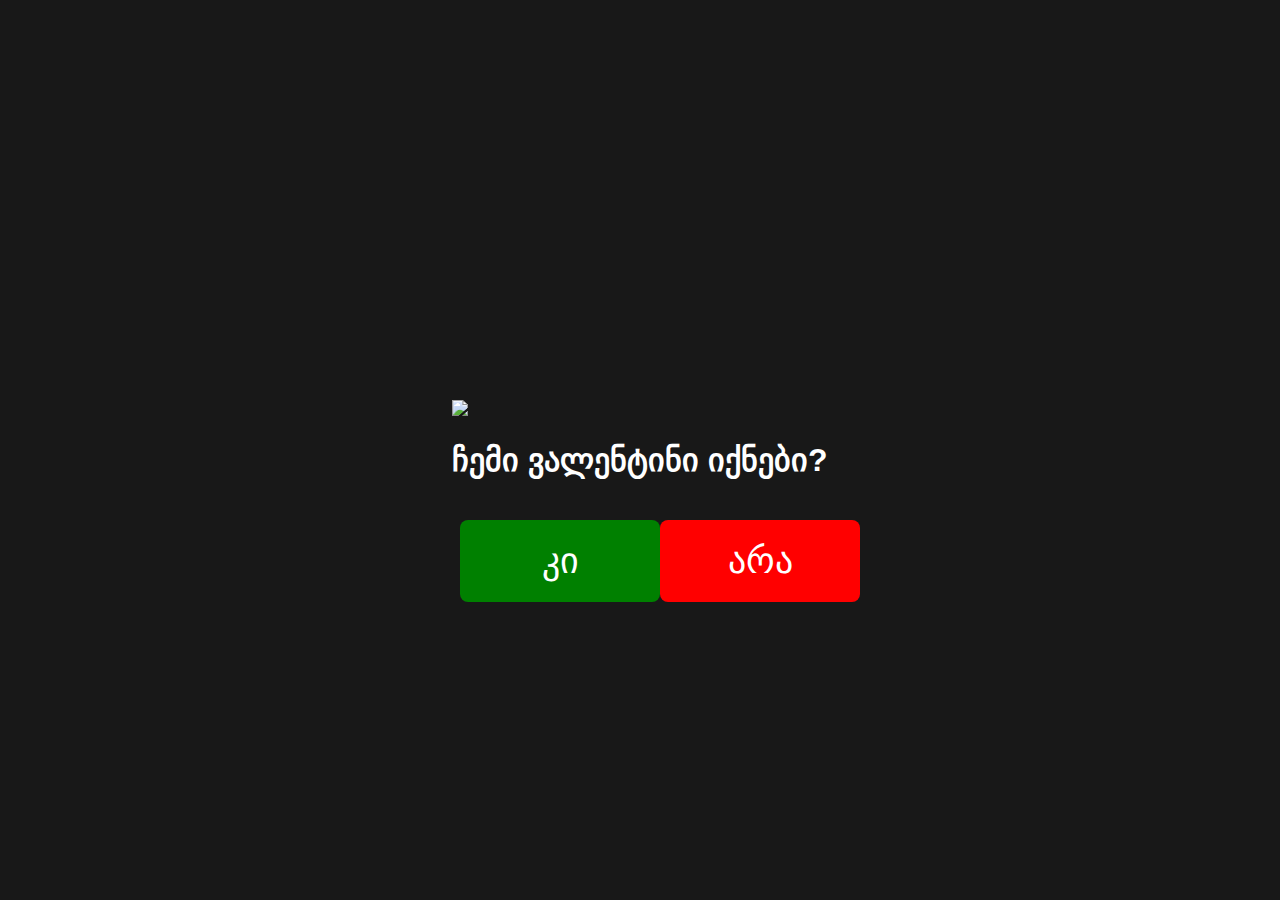
==== index.html @ 32619c17 "Add files via upload" ====
<!doctype html><html lang="en"><head><meta charset="utf-8"/><link rel="icon" href="/favicon.ico"/><meta name="viewport" content="width=device-width,initial-scale=1"/><meta name="theme-color" content="#000000"/><meta name="description" content="Web site created using create-react-app"/><link rel="apple-touch-icon" href="/logo192.png"/><link rel="manifest" href="/manifest.json"/><title>React App</title><script defer="defer" src="/static/js/main.9b0b2400.js"></script><link href="/static/css/main.079e90a6.css" rel="stylesheet"></head><body><noscript>You need to enable JavaScript to run this app.</noscript><div id="root"></div></body></html>
---- static/css/main.079e90a6.css ----
body{-webkit-font-smoothing:antialiased;-moz-osx-font-smoothing:grayscale;font-family:-apple-system,BlinkMacSystemFont,Segoe UI,Roboto,Oxygen,Ubuntu,Cantarell,Fira Sans,Droid Sans,Helvetica Neue,sans-serif;margin:0}code{font-family:source-code-pro,Menlo,Monaco,Consolas,Courier New,monospace}body,html{align-items:center;background-color:#181818;display:flex;height:100%;justify-content:center;width:100%}.text-4xl{color:#fff;text-align:center;width:100%}.buttons{display:flex;justify-content:center;width:100%}.buttons>button{border:none;border-radius:8px;color:#fff;font-size:36px;margin:20px;min-width:200px;padding:20px;width:-webkit-fit-content;width:-moz-fit-content;width:fit-content}.buttongreen{background-color:green}.buttonred{background-color:red}
/*# sourceMappingURL=main.079e90a6.css.map*/
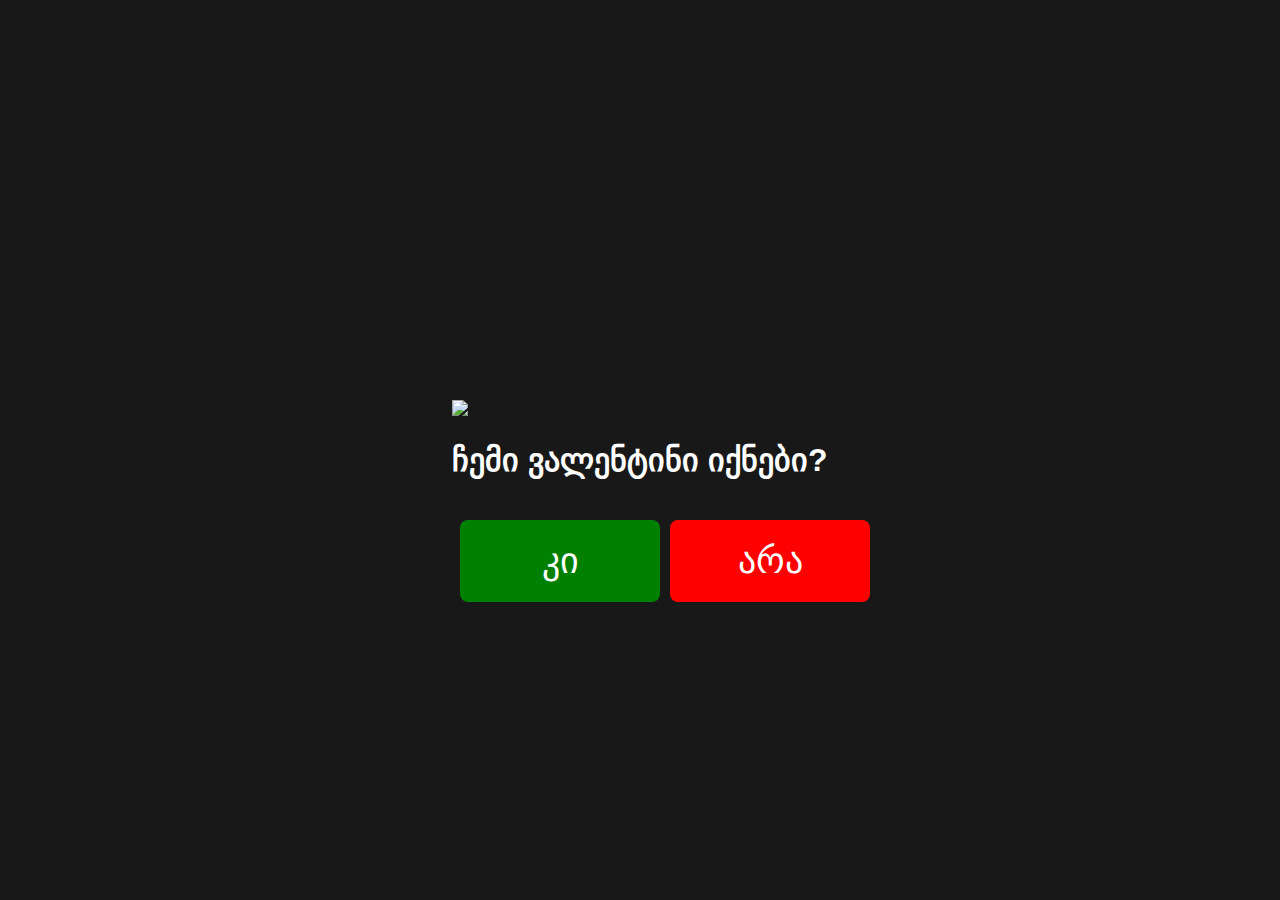
==== commit 76d0ab19: "Add files via upload" ====
--- a/index.html
+++ b/index.html
@@ -1 +1,21 @@
-<!doctype html><html lang="en"><head><meta charset="utf-8"/><link rel="icon" href="/favicon.ico"/><meta name="viewport" content="width=device-width,initial-scale=1"/><meta name="theme-color" content="#000000"/><meta name="description" content="Web site created using create-react-app"/><link rel="apple-touch-icon" href="/logo192.png"/><link rel="manifest" href="/manifest.json"/><title>React App</title><script defer="defer" src="/static/js/main.9b0b2400.js"></script><link href="/static/css/main.079e90a6.css" rel="stylesheet"></head><body><noscript>You need to enable JavaScript to run this app.</noscript><div id="root"></div></body></html>+<!doctype html>
+<html lang="en">
+
+<head>
+    <meta charset="utf-8" />
+    <link rel="icon" href="https://lukka8.github.io/love/favicon.ico" />
+    <meta name="viewport" content="width=device-width,initial-scale=1" />
+    <meta name="theme-color" content="#000000" />
+    <meta name="description" content="Web site created using create-react-app" />
+    <link rel="apple-touch-icon" href=https://lukka8.github.io/love//logo192.png" />
+    <link rel="manifest" href="https://lukka8.github.io/love/manifest.json" />
+    <title>React App</title>
+    <script defer="defer" src="https://lukka8.github.io/love/static/js/main.93a9e4b5.js"></script>
+    <link href="https://lukka8.github.io/love/static/css/main.079e90a6.css" rel="stylesheet">
+</head>
+
+<body><noscript>You need to enable JavaScript to run this app.</noscript>
+    <div id="root"></div>
+</body>
+
+</html>